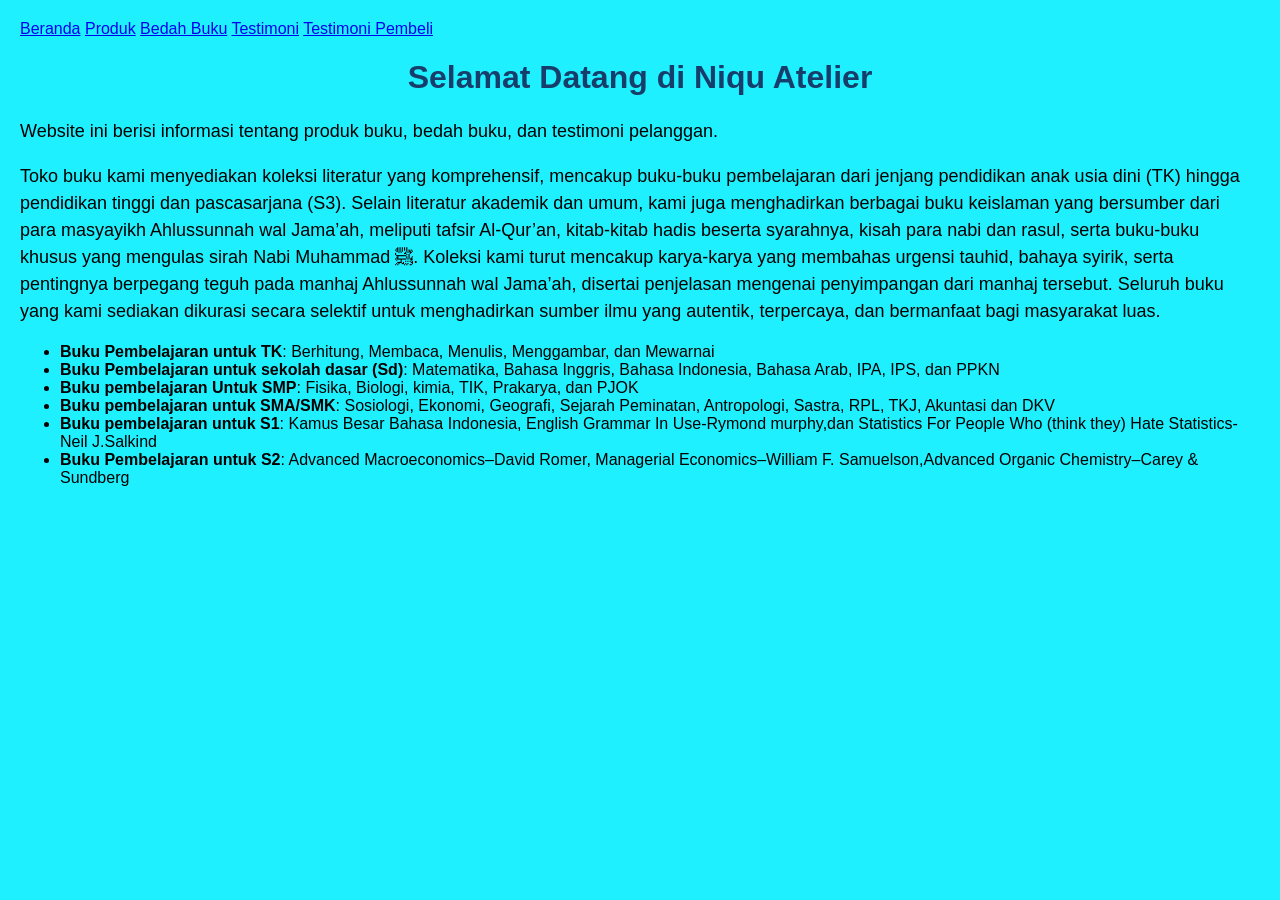
==== index.html @ 6a43e4d7 "Add files via upload" ====
<!DOCTYPE html>
<html lang="id">
<head>
<meta charset="UTF-8">
<meta name="viewport" content="widht=device-widht, initial-scale=1.0">
<title>Profil Usaha Buku</title>
<link rel="stylesheet" href="style.css"/>
</head>
<body>
<nav> 
<a href="index.html">Beranda</a>
<a href="produk.html">Produk</a>
<a href="bedah-buku.html">Bedah Buku</a>
<a href="testimoni.html">Testimoni</a>
<a href="tampil-testimoni.html">Testimoni Pembeli</a>
</nav>
    <h1> Selamat Datang di Niqu Atelier</h1>
    <p>Website ini berisi informasi tentang produk buku, bedah buku, dan testimoni pelanggan.</p>
    <p>Toko buku kami menyediakan koleksi literatur yang komprehensif, mencakup buku-buku pembelajaran dari jenjang pendidikan anak usia dini (TK) hingga pendidikan tinggi dan pascasarjana (S3). Selain literatur akademik dan umum, kami juga menghadirkan berbagai buku keislaman yang bersumber dari para masyayikh Ahlussunnah wal Jama’ah, meliputi tafsir Al-Qur’an, kitab-kitab hadis beserta syarahnya, kisah para nabi dan rasul, serta buku-buku khusus yang mengulas sirah Nabi Muhammad ﷺ. Koleksi kami turut mencakup karya-karya yang membahas urgensi tauhid, bahaya syirik, serta pentingnya berpegang teguh pada manhaj Ahlussunnah wal Jama’ah, disertai penjelasan mengenai penyimpangan dari manhaj tersebut. Seluruh buku yang kami sediakan dikurasi secara selektif untuk menghadirkan sumber ilmu yang autentik, terpercaya, dan bermanfaat bagi masyarakat luas.</p>
<ul>
<li><strong>Buku Pembelajaran untuk TK</strong>: Berhitung, Membaca, Menulis, Menggambar, dan Mewarnai</li>
<li><strong>Buku Pembelajaran untuk sekolah dasar (Sd)</strong>: Matematika, Bahasa Inggris, Bahasa Indonesia, Bahasa Arab, IPA, IPS, dan PPKN</li>
<li><strong>Buku pembelajaran Untuk SMP</strong>: Fisika, Biologi, kimia, TIK, Prakarya, dan PJOK</li>
<li><strong>Buku pembelajaran untuk SMA/SMK</strong>: Sosiologi, Ekonomi, Geografi, Sejarah Peminatan, Antropologi, Sastra, RPL, TKJ, Akuntasi dan DKV</li>
<li><strong>Buku pembelajaran untuk S1</strong>: Kamus Besar Bahasa Indonesia, English Grammar In Use-Rymond murphy,dan Statistics For People Who (think they) Hate Statistics-Neil J.Salkind</li>
<li><strong>Buku Pembelajaran untuk S2</strong>: Advanced Macroeconomics–David Romer, Managerial Economics–William F. Samuelson,Advanced Organic Chemistry–Carey & Sundberg</li>
    </ul>
</body>
</html>
---- style.css ----
body {
    background-color:rgb(31, 240, 255);
    font-family: 'Franklin Gothic Medium', 'Arial Narrow', Arial, sans-serif;
    margin: 20px;
}

h1 {
    color:rgb(23, 62, 107);
    text-align: center;
}

h2 {
    color:rgb(20, 62, 99);
    text-align: left;
}

p {
    font-size: 18px;
    text-align: left;
    line-height: 1.5;
}

.daftar-produk{
    display: grid;
    grid-template-columns: 
   repeat(auto-fit,minmax(250px, 1fr));
    gap: 20px;
    padding: 20px;
}

.produk{
    background-color: #fff;
    border: 1px solid #ddd;
    padding: 15px;
    border-radius: 10px;
    text-align: center;
    box-shadow: 0 2px 6px rgba(0, 0, 0, 0.1);
}

.produk img{
    width: 150px;
    height: auto;
    border-radius: 5px;
    margin-bottom: 10px;
}

.produk h2{
    font-size: 20px;
    color: #2c3e50;
}

.produk h3{
    font-size: 16px;
    color: #2c3e50;
}

.harga{
    font-weight: bold;
    color: #27ae60;
}

.deksripsi{
    font-size: 14px;
    color:#555;
}

.artikel{
    max-width: 700px;
    margin: auto;
    padding: 20px;
    background-color: #74bef0;
    font-family: Georgia, serif;

    line-height: 1.8;
}

.artikel.penulis{
    font-style: italic;
    color: #666;
    margin-bottom: 20px;
}

.artikel.sampul{
    width: 180px;
    float: right;
    margin: 0 0 20px 20px;
    border: 1px solid #ccc;
    box-shadow: 2px 2px 6px rgba(0,0,0,0.1);
}

.artikel blockquote{
    font-style: italic;
    padding-left: 20px;
    margin: 20px 0;
    border-left: 4px solid #1c3780;
    color: #243688;
    background-color: #f9f9f9;
}

.btn-kembali{
    display: inline-block;
    margin-top: 30px;
    padding: 10px 16px;
    background-color: #0066cc;
    color: white;
    text-decoration: none;
    border-radius: 4px;
}

.btn-kembali:hover {
    background-color: #004d99;
}

.formulir{
    max-width: 600px;
    margin: auto;
    padding: 20px;
    background-color: #fafafa;
    border-radius: 10px;
    box-shadow: 0 0 10px rgba(0, 0, 0, 0.1);
}

form label{
    display: block;
    margin-top: 10px;
    font-weight: bold;
}

form input,
form select,
form textarea{
    width: 100%;
    padding: 8px;
    margin-top: 5px;
    margin-bottom: 15px;
    border-radius: 5px;
    border: 1px solid #ccc;
}

form button{
    background-color: #3498db;
    color: white;
    padding: 10px 15px;
    border: none;
    border-radius: 5px;
    cursor: pointer;
}

form button:hover{
    background-color: #2980b9;
    color: white;
    padding: 10px 15px;
    border: none;
    border-radius: 5px;
    cursor: pointer;
}

form button:hover {
    background-color: #2980b9;
}
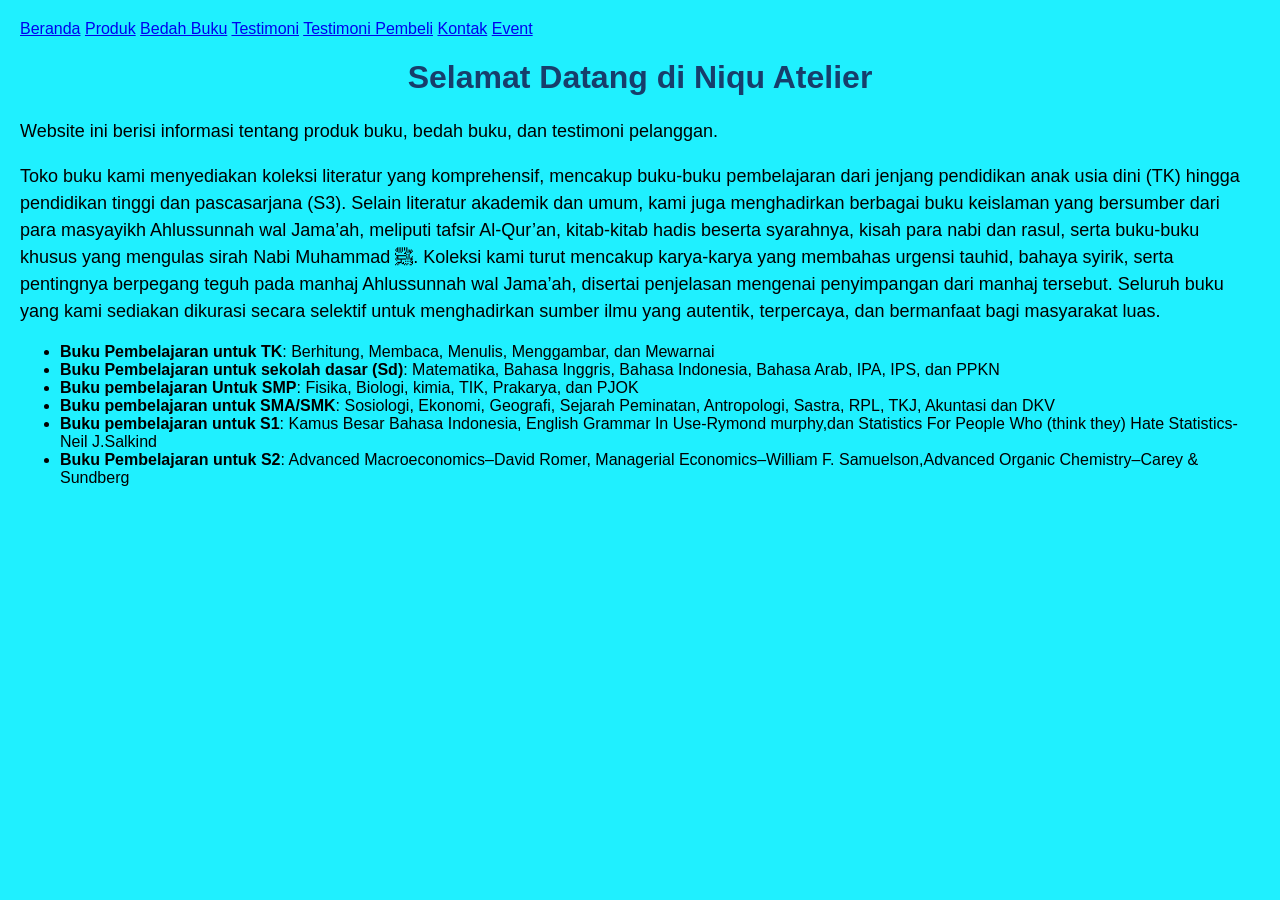
==== commit b8222c8c: "Update index.html" ====
--- a/index.html
+++ b/index.html
@@ -13,6 +13,8 @@
 <a href="bedah-buku.html">Bedah Buku</a>
 <a href="testimoni.html">Testimoni</a>
 <a href="tampil-testimoni.html">Testimoni Pembeli</a>
+<a href="kontak">Kontak</a>
+<a href="event">Event</a>
 </nav>
     <h1> Selamat Datang di Niqu Atelier</h1>
     <p>Website ini berisi informasi tentang produk buku, bedah buku, dan testimoni pelanggan.</p>
@@ -32,3 +34,4 @@
 
 
 
+
